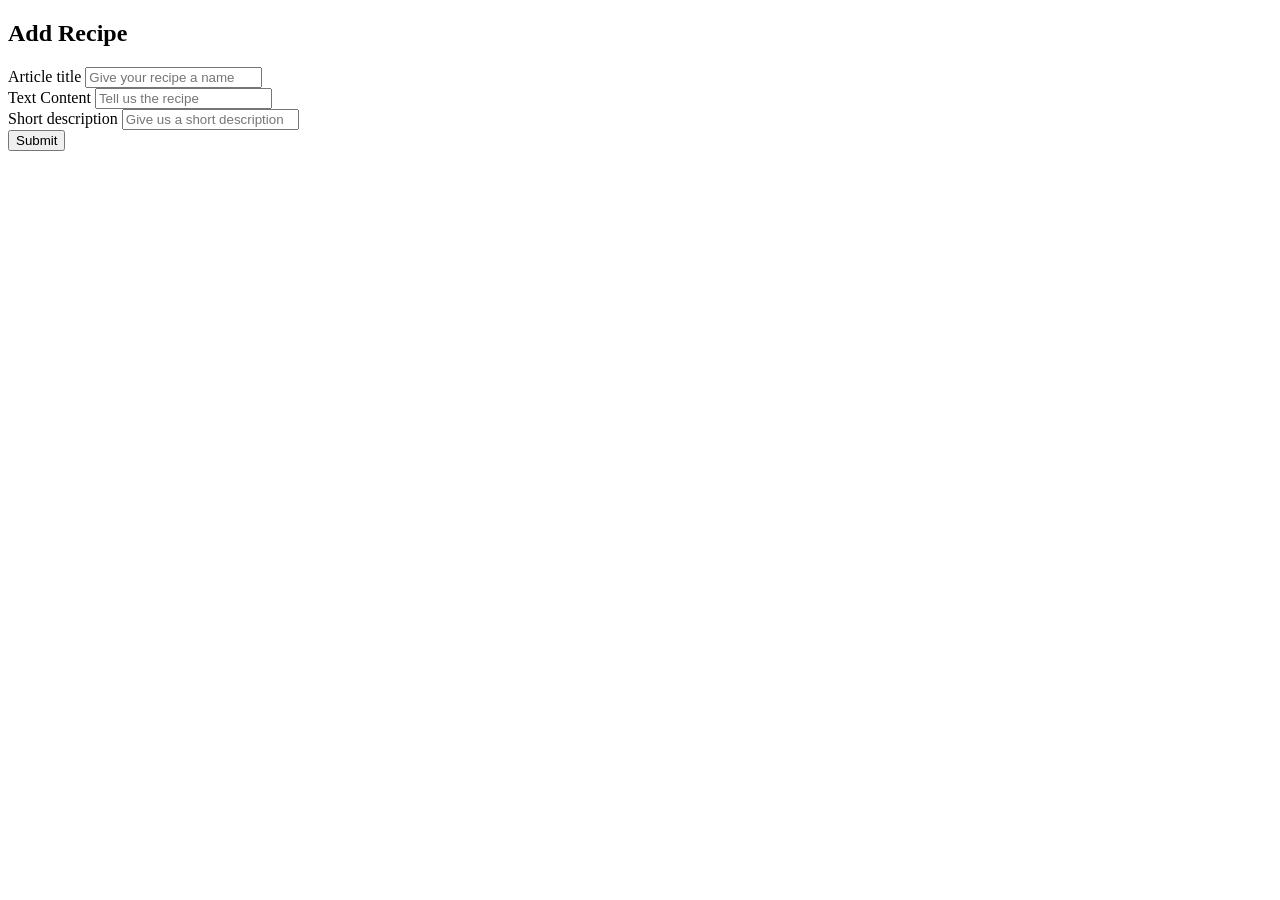
==== src/main/resources/templates/add-article.html @ 9a453581 "likes added--Partially" ====
<!DOCTYPE html>
<html lang="en" xmlns:th="http://www.thymeleaf.org">
<head>
    <meta charset="UTF-8">
    <title>Title</title>
</head>
<body>
<div class="container mt-4">
  <div class="text-center">
    <h2>Add Recipe</h2>
  </div>
  <form th:action="@{/articles/add}" th:method="POST" th:object="${addArticleBindingModel}">
    <div class="form-group col-md-8 m-auto mb-3 ">
      <label for="recipeName" class="mb-1" >Article title</label>
      <input type="text" th:field="*{getTitle()}" th:errorclass="bg-danger" class="form-control"
             id="recipeName" placeholder="Give your recipe a name">
      <small th:if="${#fields.hasErrors('title')}" th:errors="*{getTitle()}" class="form-text text-muted error"></small>
    </div>
    <div class="form-group col-md-8 m-auto mb-3">
      <label for="recipeDescription" class="mb-1">Text Content</label>
      <input type="text" class="form-control" th:field="*{getTextContent()}" th:errorclass="bg-danger"
             id="recipeDescription" placeholder="Tell us the recipe">
      <small th:if="${#fields.hasErrors('textContent')}"  th:errors="*{getTextContent()}" class="form-text text-muted"></small>
    </div>
    <div class="form-group col-md-8 m-auto mb-3">
      <label for="shortDescription" class="mb-1">Short description</label>
      <input type="text" class="form-control" th:field ="*{getShortDescription()}"  th:errorclass="bg-danger"
             id="shortDescription" placeholder="Give us a short description">
      <small th:if="${#fields.hasErrors('shorDescription')}" th:errors="*{getShortDescription()}" class="form-text text-muted"></small>
    </div>
    <div class="mt-4 text-center">
      <button class="btn btn-primary m-auto" type="submit">Submit</button>
    </div>
  </form>
</div>
</body>
</html>
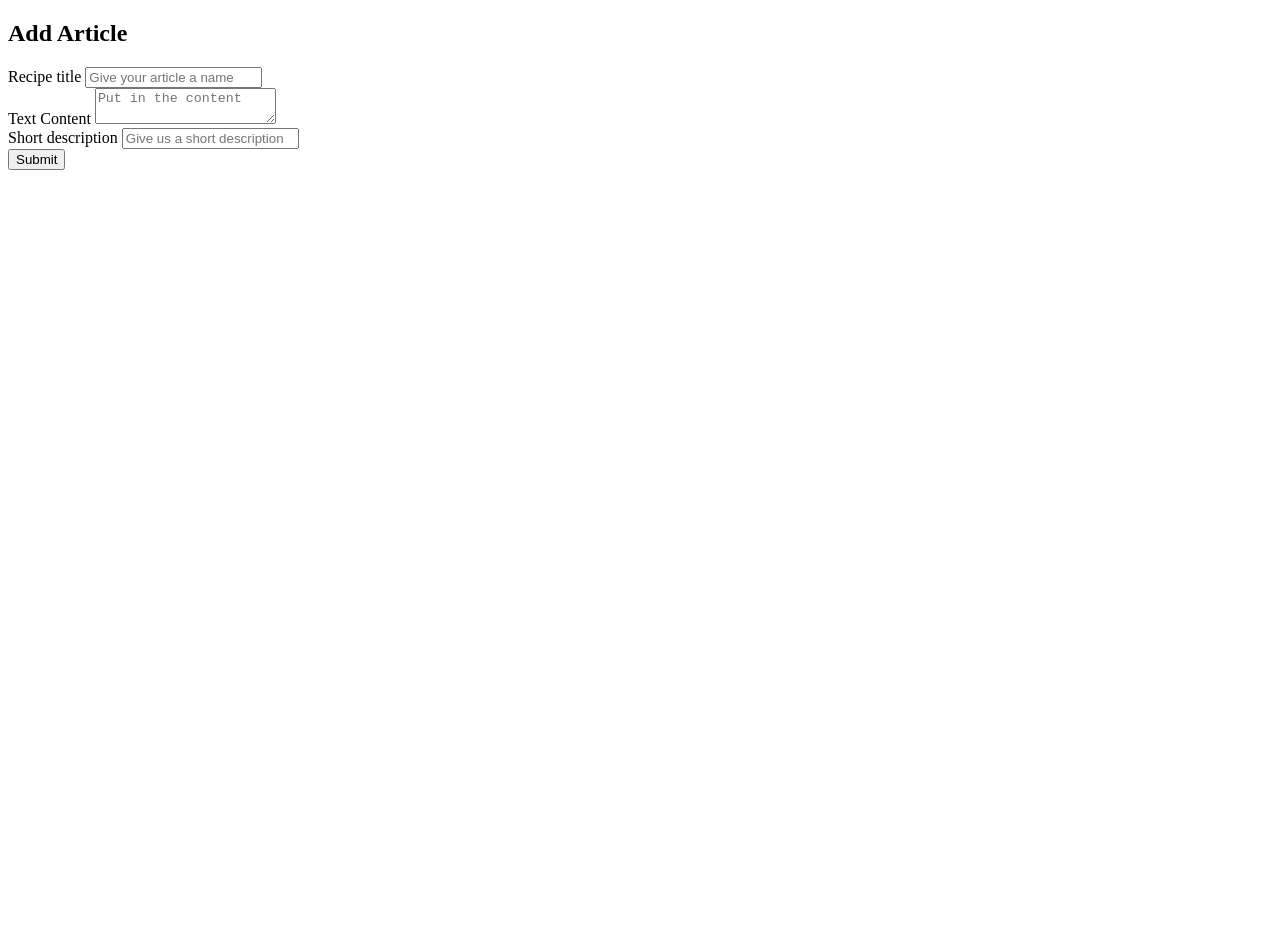
==== commit 08ff1b81: "adding new features and classes" ====
--- a/src/main/resources/templates/add-article.html
+++ b/src/main/resources/templates/add-article.html
@@ -1,37 +1,51 @@
 <!DOCTYPE html>
+<style>
+    body {
+        background-image: url("https://fatstacksblog.com/wp-content/uploads/2019/11/Person-writing-article-nov26.jpg");
+        background-repeat: no-repeat;
+        background-size: cover;
+        height: 100vh;
+    }
+</style>
 <html lang="en" xmlns:th="http://www.thymeleaf.org">
-<head>
+<head th:include="~{fragments/commons::head}">
     <meta charset="UTF-8">
     <title>Title</title>
 </head>
 <body>
-<div class="container mt-4">
-  <div class="text-center">
-    <h2>Add Recipe</h2>
-  </div>
-  <form th:action="@{/articles/add}" th:method="POST" th:object="${addArticleBindingModel}">
-    <div class="form-group col-md-8 m-auto mb-3 ">
-      <label for="recipeName" class="mb-1" >Article title</label>
-      <input type="text" th:field="*{getTitle()}" th:errorclass="bg-danger" class="form-control"
-             id="recipeName" placeholder="Give your recipe a name">
-      <small th:if="${#fields.hasErrors('title')}" th:errors="*{getTitle()}" class="form-text text-muted error"></small>
+<header th:include="~{fragments/commons::navbar}">
+
+</header>
+<div class="container mt-4 text-primary">
+    <div class="text-center">
+        <h2>Add Article</h2>
     </div>
-    <div class="form-group col-md-8 m-auto mb-3">
-      <label for="recipeDescription" class="mb-1">Text Content</label>
-      <input type="text" class="form-control" th:field="*{getTextContent()}" th:errorclass="bg-danger"
-             id="recipeDescription" placeholder="Tell us the recipe">
-      <small th:if="${#fields.hasErrors('textContent')}"  th:errors="*{getTextContent()}" class="form-text text-muted"></small>
-    </div>
-    <div class="form-group col-md-8 m-auto mb-3">
-      <label for="shortDescription" class="mb-1">Short description</label>
-      <input type="text" class="form-control" th:field ="*{getShortDescription()}"  th:errorclass="bg-danger"
-             id="shortDescription" placeholder="Give us a short description">
-      <small th:if="${#fields.hasErrors('shorDescription')}" th:errors="*{getShortDescription()}" class="form-text text-muted"></small>
-    </div>
-    <div class="mt-4 text-center">
-      <button class="btn btn-primary m-auto" type="submit">Submit</button>
-    </div>
-  </form>
+    <form th:action="@{/articles/add}" th:method="POST" th:object="${articleBindingModel}" id="addForm">
+        <div class="form-group col-md-8 m-auto mb-3 ">
+            <label for="recipeName" class="mb-1">Recipe title</label>
+            <input type="text" th:field="*{title}" th:errorclass="bg-danger" class="form-control"
+                   id="recipeName" placeholder="Give your article a name"/>
+            <small th:if="${#fields.hasErrors('title')}" th:errors="*{title}"
+                   class="form-text text-muted error"></small>
+        </div>
+        <div class="form-group col-md-8 m-auto mb-3">
+            <label for="recipeDescription" class="mb-1">Text Content</label>
+            <textarea form="addForm" class="form-control" th:field="*{textContent}" th:errorclass="bg-danger"
+                      id="recipeDescription" placeholder="Put in the content"></textarea>
+            <small th:if="${#fields.hasErrors('textContent')}" th:errors="*{textContent}"
+                   class="form-text text-muted"></small>
+        </div>
+        <div class="form-group col-md-8 m-auto mb-3">
+            <label for="shortDescription" class="mb-1">Short description</label>
+            <input type="text" class="form-control" th:field="*{shortDescription}" th:errorclass="bg-danger"
+                   id="shortDescription" placeholder="Give us a short description"/>
+            <small th:if="${#fields.hasErrors('shortDescription')}" th:errors="*{shortDescription}"
+                   class="form-text text-muted"></small>
+        </div>
+        <div class="mt-4 text-center">
+            <button class="btn btn-primary m-auto" type="submit">Submit</button>
+        </div>
+    </form>
 </div>
 </body>
 </html>
